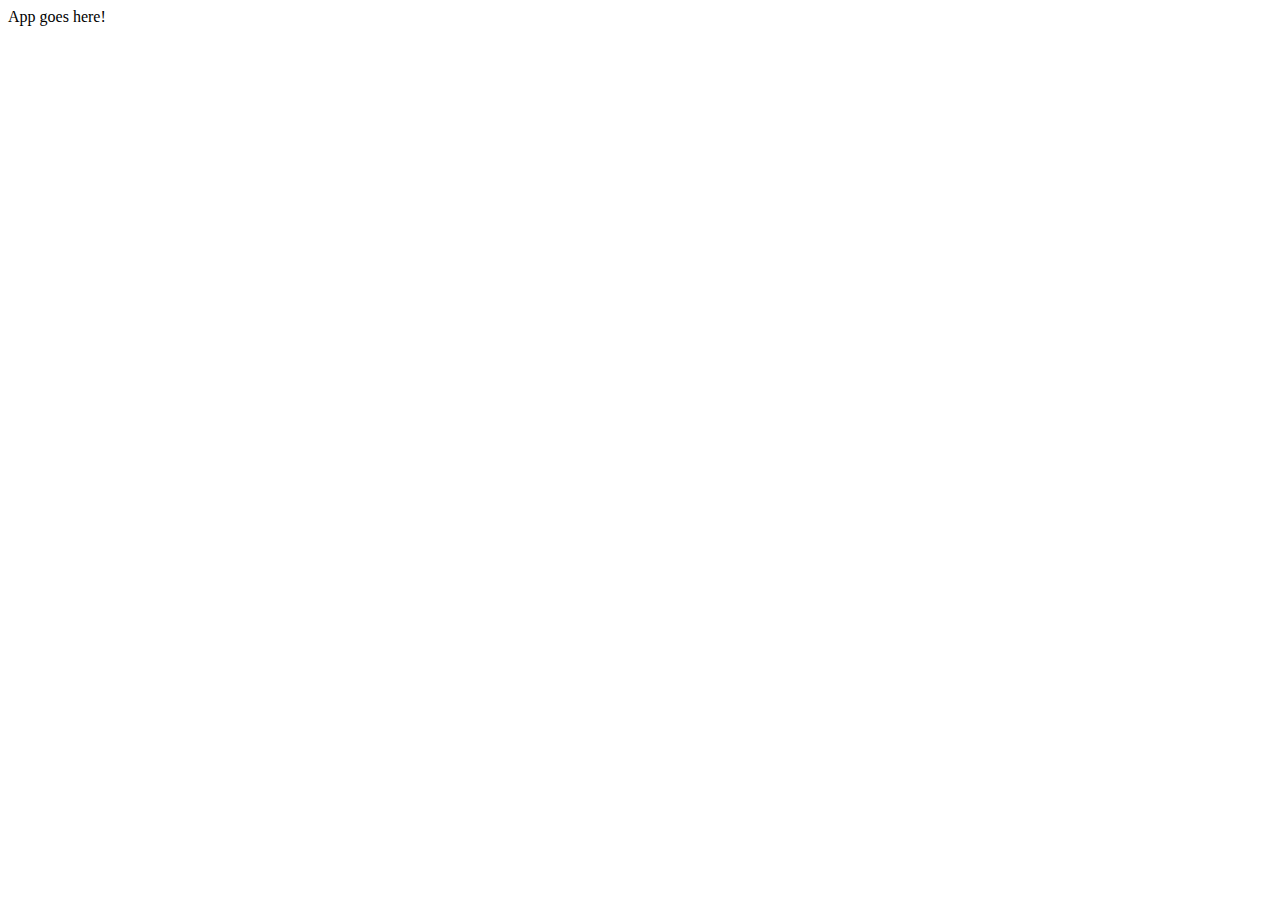
==== index.html @ f1cb8b60 "Re-Initial Commit -- damn git submodule" ====
<!DOCTYPE html>
<html>
    <head>
        <title>Do Not Due</title>
        
    </head>
    <body>
        <div id="content-main">App goes here!</div>
        
        <script type="text/javascript">
            var dojoConfig = {
                has: { deviceReady: false },
                baseUrl: "/js/src",
                packages: [
                    {name: "dnd", location: "dnd"},
                    {name: "vendor", location: "vendor/"},
                    {name: "dojo", location: "dojo/dojo"},
                    {name: "dijit", location: "dojo/dijit"},
                    {name: "dojox", location: "dojo/dojox"},
                    {name: "util", location: "dojo/util"}
                ],
                async: true,
                parseOnLoad: false,
                cacheBust: true,
                //deviceReady: true
            };
        </script>
        <script src="/js/src/dojo/dojo/dojo.js"></script>
        <script type="text/javascript">
            require(["dojo/has", "dojo/ready"], function(has, ready) {
                // console.log(config);
                if (has("deviceReady")) {
                    document.addEventListener("deviceready", onDeviceReady, false);
                }
                else {
                    ready(onDeviceReady);
                }
                
                function onDeviceReady() {
                    console.log("i'm Ready!!!");          
                }        
            });

            
        </script>
    </body>
</html>
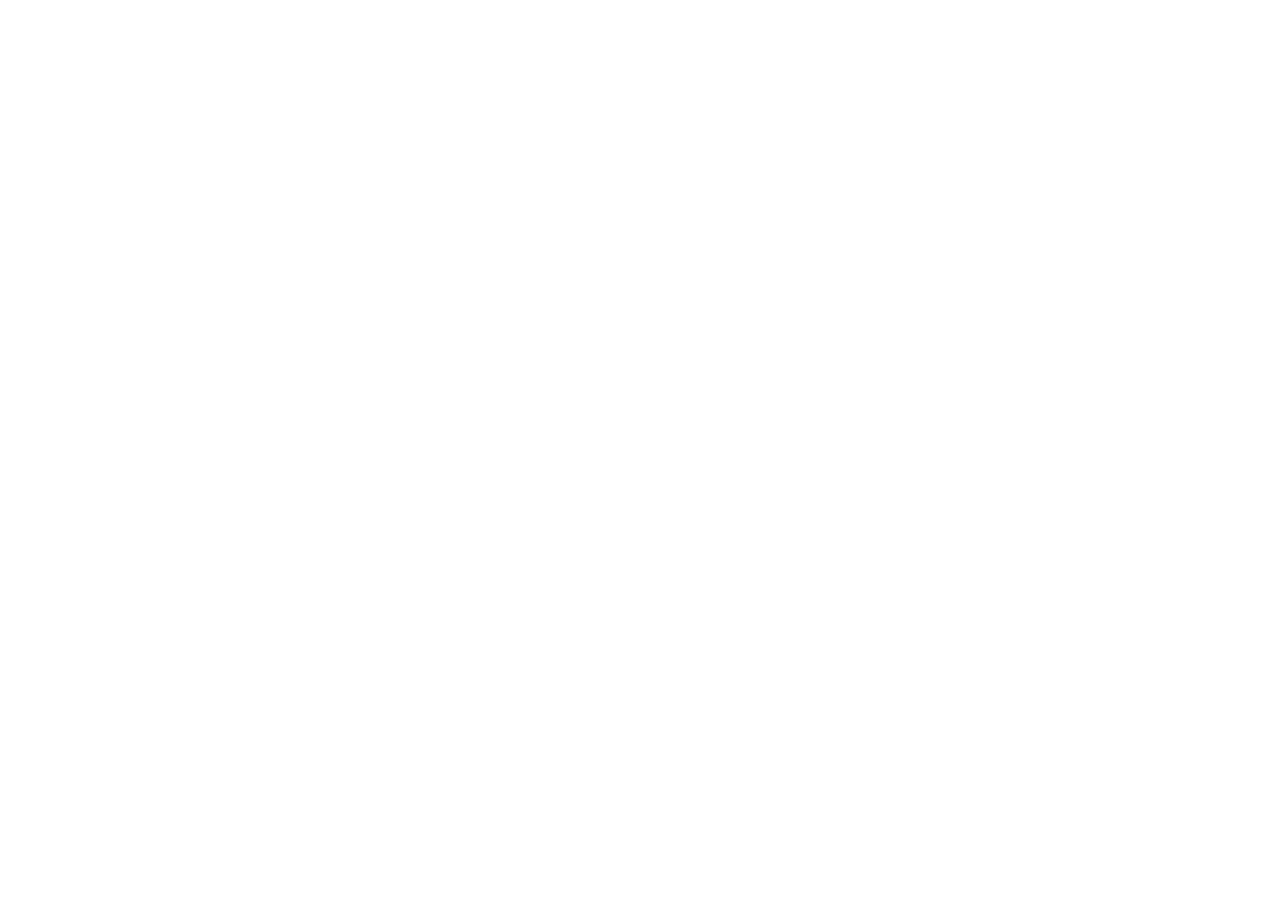
==== commit cde9ca3f: "App controller and app and header views" ====
--- a/index.html
+++ b/index.html
@@ -5,7 +5,7 @@
         
     </head>
     <body>
-        <div id="content-main">App goes here!</div>
+        <div id="content-main"></div>
         
         <script type="text/javascript">
             var dojoConfig = {
@@ -21,13 +21,13 @@
                 ],
                 async: true,
                 parseOnLoad: false,
-                cacheBust: true,
+                cacheBust: false,
                 //deviceReady: true
             };
         </script>
         <script src="/js/src/dojo/dojo/dojo.js"></script>
         <script type="text/javascript">
-            require(["dojo/has", "dojo/ready"], function(has, ready) {
+            require(["dojo/has", "dojo/ready", "dnd/controller/app"], function(has, ready, app) {
                 // console.log(config);
                 if (has("deviceReady")) {
                     document.addEventListener("deviceready", onDeviceReady, false);
@@ -37,7 +37,8 @@
                 }
                 
                 function onDeviceReady() {
-                    console.log("i'm Ready!!!");          
+                    console.log("i'm Ready!!!");
+                    app.initialize();
                 }        
             });
 
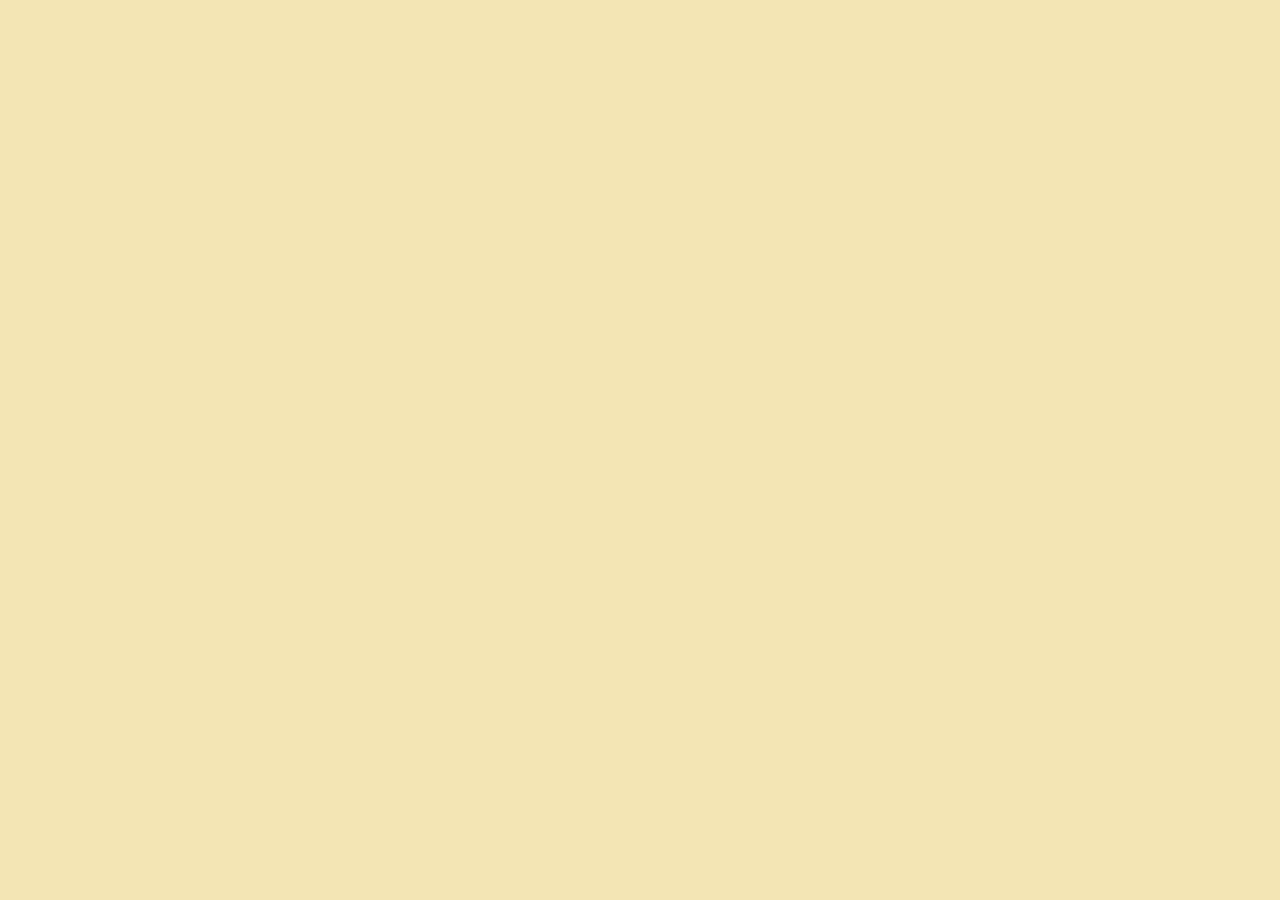
==== commit 23fd8d92: "Switching from PNG's to iconfonts from icomoon.io" ====
--- a/index.html
+++ b/index.html
@@ -2,47 +2,16 @@
 <html>
     <head>
         <title>Do Not Due</title>
-        
+        <meta name="viewport" content="height=device-height, width=device-width, initial-scale=1.0"/>
+        <link rel="stylesheet" type="text/css" href="/css/reset.css" />
+        <link rel="stylesheet" type="text/css" href="/css/main.css" />
+        <link rel="stylesheet" type="text/css" href="/css/icomoon.css"/>
     </head>
     <body>
         <div id="content-main"></div>
         
-        <script type="text/javascript">
-            var dojoConfig = {
-                has: { deviceReady: false },
-                baseUrl: "/js/src",
-                packages: [
-                    {name: "dnd", location: "dnd"},
-                    {name: "vendor", location: "vendor/"},
-                    {name: "dojo", location: "dojo/dojo"},
-                    {name: "dijit", location: "dojo/dijit"},
-                    {name: "dojox", location: "dojo/dojox"},
-                    {name: "util", location: "dojo/util"}
-                ],
-                async: true,
-                parseOnLoad: false,
-                cacheBust: false,
-                //deviceReady: true
-            };
-        </script>
-        <script src="/js/src/dojo/dojo/dojo.js"></script>
-        <script type="text/javascript">
-            require(["dojo/has", "dojo/ready", "dnd/controller/app"], function(has, ready, app) {
-                // console.log(config);
-                if (has("deviceReady")) {
-                    document.addEventListener("deviceready", onDeviceReady, false);
-                }
-                else {
-                    ready(onDeviceReady);
-                }
-                
-                function onDeviceReady() {
-                    console.log("i'm Ready!!!");
-                    app.initialize();
-                }        
-            });
-
-            
-        </script>
+        <script src="/js/dojoConfig.js"></script>
+        <script src="/js/src/dojo/dojo.js"></script>
+        <script src="/js/src/bootstrap.js"></script>
     </body>
 </html>
--- a/css/main.css
+++ b/css/main.css
@@ -0,0 +1,117 @@
+* {
+    box-sizing: border-box;
+}
+
+body {
+    background-color: #f3e5b4;
+    background-image: url("/images/main_background.png");
+    font-family: Helvetica, Arial, sans-serif;
+}
+
+#content-main {
+    display: -webkit-flex;
+    -webkit-flex-direction: column;
+    position: absolute;
+    top: 0;
+    left: 0;
+    right: 0;
+    bottom: 0;
+    padding: 5px;
+}
+
+.contentBox {
+    background-color: #FFFFFF;
+    box-shadow: 1px 1px 2px #888;
+    padding: 2px; 
+}
+
+#headerNode {
+    -webkit-flex: 0 0 auto;
+    margin-bottom: 5px;
+}
+
+#mainNode {
+    position: relative;
+    -webkit-flex: 1 1 auto;
+    border: 1px solid #bbb;
+    overflow: auto;
+}
+
+.titleHeader {
+    position: relative;
+    
+}
+
+.titleHeader .mainTitle {
+    text-align: center;
+    font-weight: 900;
+    font-size: 24px;    
+}
+.titleHeader .addItem {
+    position: absolute;
+    top: 2px;
+    right: 2px;
+    width: 22px;
+    height: 22px;
+}
+
+.titleHeader .setDate {
+    position: absolute;
+    top: 2px;
+    left: 3px;
+    width: 22px;
+    height: 22px;
+}
+
+
+#mainNode .itemList, #mainNode .itemEdit {
+    position: absolute; 
+    left: 0;
+    right: 0;
+    overflow: hidden;
+}
+
+#mainNode .itemList {
+    top: 0;
+    bottom: 0;
+    transition: bottom 1s;
+
+}
+
+#mainNode .itemEdit {
+    display: -webkit-flex;
+    -webkit-flex-direction: column;
+    top: 100%;
+    bottom: 0;
+    transition: top 1s;
+}
+
+#mainNode.editItem .itemList {
+    bottom: 100%;
+}
+
+#mainNode.editItem .itemEdit {
+    top: 0;
+}
+
+#mainNode .itemEdit > * {
+    width: 100%;
+    border: none;
+    margin-bottom: 3px;
+}
+
+#mainNode .itemEdit input, #mainNode .itemEdit button {
+    -webkit-flex: 0 0 auto;    
+}
+
+#mainNode .itemEdit  textarea {
+    -webkit-flex: 1 1;
+}
+
+.icon {
+    padding: 2px;
+}
+.icon:before {
+    font-size: 18px;
+    color: #999;
+}
--- a/css/icomoon.css
+++ b/css/icomoon.css
@@ -0,0 +1,33 @@
+@font-face {
+	font-family: 'icomoon';
+	src:url('fonts/icomoon.eot?-ty5fmm');
+	src:url('fonts/icomoon.eot?#iefix-ty5fmm') format('embedded-opentype'),
+		url('fonts/icomoon.woff?-ty5fmm') format('woff'),
+		url('fonts/icomoon.ttf?-ty5fmm') format('truetype'),
+		url('fonts/icomoon.svg?-ty5fmm#icomoon') format('svg');
+	font-weight: normal;
+	font-style: normal;
+}
+
+[class^="icon-"], [class*=" icon-"] {
+	font-family: 'icomoon';
+	speak: none;
+	font-style: normal;
+	font-weight: normal;
+	font-variant: normal;
+	text-transform: none;
+	line-height: 1;
+
+	/* Better Font Rendering =========== */
+	-webkit-font-smoothing: antialiased;
+	-moz-osx-font-smoothing: grayscale;
+}
+
+.icon-calendar:before {
+	content: "\e953";
+}
+
+.icon-plus:before {
+	content: "\ea0a";
+}
+
